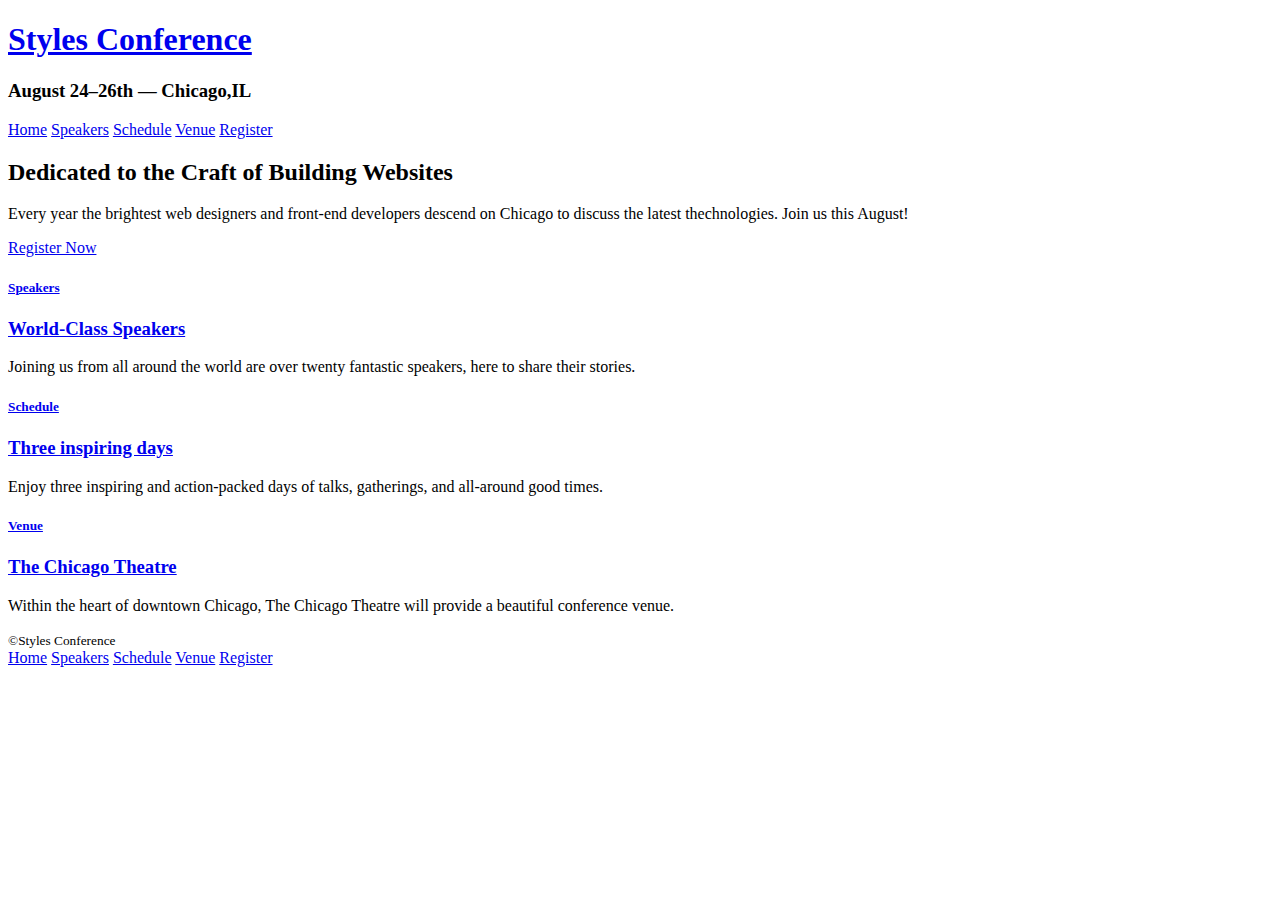
==== index.html @ 5a20f8f9 "update" ====
<!DOCTYPE html>
<html lang="en">
<head>
    <meta charset="UTF-8">
    <meta http-equiv="X-UA-Compatible" content="IE=edge">
    <meta name="viewport" content="width=device-width, initial-scale=1.0">
    <title>Styles Conference</title>
    <link rel="stylesheet" href="assets/stylesheets/main.css">
</head>
<body>

    <!--header-->
    <header class="container">
        <h1>
            <a href="index.html">Styles Conference</a>
        </h1>
        <h3>August 24&ndash;26th &mdash; Chicago,IL</h3>
        <nav>
            <a href="index.html">Home</a>
            <a href="speakers.html">Speakers</a>
            <a href="schedule">Schedule</a>
            <a href="venue.html">Venue</a>
            <a href="register.html">Register</a>
        </nav>
    </header>

    <!--Hero-->
    <section class="hero container">
        <h2>Dedicated to the Craft of Building Websites</h2>
        <p>Every year the brightest web designers and front-end developers descend on Chicago to discuss the latest thechnologies. Join us this August!</p>
        <a class="btn btn-alt" href="register.html">Register Now</a>
    </section>

    <!--Teasers-->
    <section class="container">

    <section>
        <a href="speakers.html">
        <h5>Speakers</h5>    
        <h3>World-Class Speakers</h3>
        </a>
        <p>Joining us from all around the world are over twenty fantastic speakers, here to share their stories.</p>
    </section>

    <section>
        <a href="schedule.html">
        <h5>Schedule</h5>
        <h3>Three inspiring days</h3>
        </a>
        <p>Enjoy three inspiring and action-packed days of talks, gatherings, and all-around good times.</p>
    </section>

    <section>
        <a href="venue.html">
        <h5>Venue</h5>
        <h3>The Chicago Theatre</h3>    
        </a>
        <p>Within the heart of downtown Chicago, The Chicago Theatre will provide a beautiful conference venue.</p>
    </section>

    </section>

    <!--footer-->

    <footer class="container">
        <small>&copy;Styles Conference</small>
        <nav>
            <a href="index.html">Home</a>
            <a href="speakers.html">Speakers</a>
            <a href="schedule.html">Schedule</a>
            <a href="venue.html">Venue</a>
            <a href="register">Register</a>
        </nav>

    </footer>
</body>
</html>
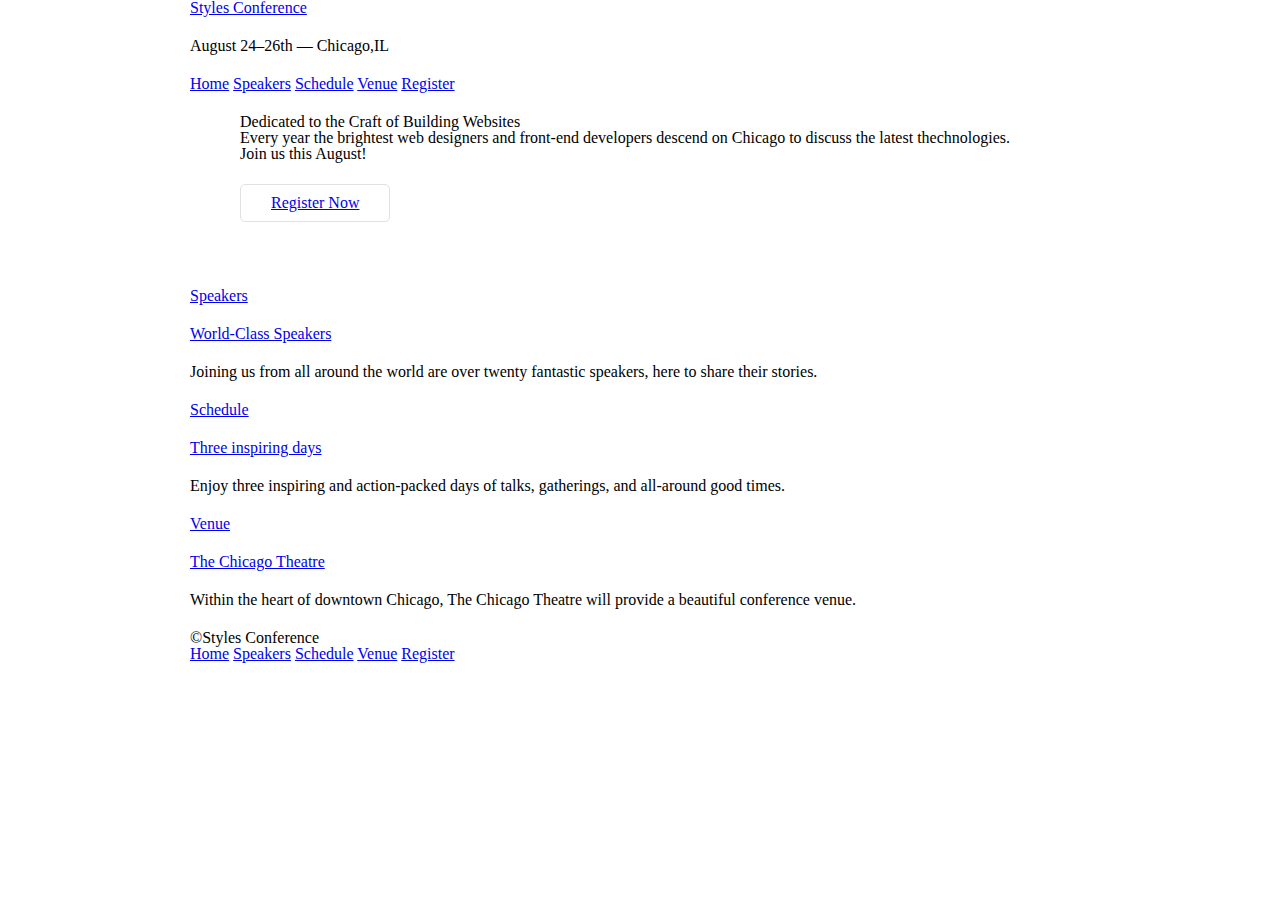
==== commit 7e030dad: "update" ====
--- a/index.html
+++ b/index.html
@@ -10,11 +10,13 @@
 <body>
 
     <!--header-->
+
     <header class="container">
         <h1>
             <a href="index.html">Styles Conference</a>
         </h1>
         <h3>August 24&ndash;26th &mdash; Chicago,IL</h3>
+        
         <nav>
             <a href="index.html">Home</a>
             <a href="speakers.html">Speakers</a>
@@ -22,9 +24,11 @@
             <a href="venue.html">Venue</a>
             <a href="register.html">Register</a>
         </nav>
+
     </header>
 
     <!--Hero-->
+
     <section class="hero container">
         <h2>Dedicated to the Craft of Building Websites</h2>
         <p>Every year the brightest web designers and front-end developers descend on Chicago to discuss the latest thechnologies. Join us this August!</p>
@@ -32,6 +36,7 @@
     </section>
 
     <!--Teasers-->
+
     <section class="container">
 
     <section>
@@ -64,6 +69,7 @@
 
     <footer class="container">
         <small>&copy;Styles Conference</small>
+        
         <nav>
             <a href="index.html">Home</a>
             <a href="speakers.html">Speakers</a>
--- a/assets/stylesheets/main.css
+++ b/assets/stylesheets/main.css
@@ -0,0 +1,106 @@
+/* http://meyerweb.com/eric/tools/css/reset/
+   v2.0 | 20110126
+   License: none (public domain)
+*/
+
+html, body, div, span, applet, object, iframe,
+h1, h2, h3, h4, h5, h6, p, blockquote, pre,
+a, abbr, acronym, address, big, cite, code,
+del, dfn, em, img, ins, kbd, q, s, samp,
+small, strike, strong, sub, sup, tt, var,
+b, u, i, center,
+dl, dt, dd, ol, ul, li,
+fieldset, form, label, legend,
+table, caption, tbody, tfoot, thead, tr, th, td,
+article, aside, canvas, details, embed,
+figure, figcaption, footer, header, hgroup,
+menu, nav, output, ruby, section, summary,
+time, mark, audio, video {
+  margin: 0;
+  padding: 0;
+  border: 0;
+  font-size: 100%;
+  font: inherit;
+  vertical-align: baseline;
+}
+/* HTML5 display-role reset for older browsers */
+article, aside, details, figcaption, figure,
+footer, header, hgroup, menu, nav, section {
+  display: block;
+}
+body {
+  line-height: 1;
+}
+ol, ul {
+  list-style: none;
+}
+blockquote, q {
+  quotes: none;
+}
+blockquote:before, blockquote:after,
+q:before, q:after {
+  content: '';
+  content: none;
+}
+table {
+  border-collapse: collapse;
+  border-spacing: 0;
+}
+
+/*
+  ========================================
+  Grid
+  ========================================
+*/
+
+*,
+*:before,
+*::after {
+    -webkit-box-sizing: border-box;
+       -moz-box-sizing: border-box;
+            box-sizing: border-box;
+}
+
+.container {
+    margin: 0 auto;
+    padding-left: 30px;
+    padding-right: 30px;
+    width: 960px;
+}
+
+/*
+  ========================================
+  Typography
+  ========================================
+*/
+
+h1, h3, h4, h5, p {
+    margin-bottom: 22px;
+}
+
+/*
+  ========================================
+  Buttons
+  ========================================
+*/
+
+.btn {
+    border-radius: 5px;
+    display: inline-block;
+    margin: 0;
+}
+
+.btn-alt {
+    border: 1px solid #dfe2e5;
+    padding: 10px 30px;
+}
+
+/*
+  ========================================
+  Home
+  ========================================
+*/
+
+.hero {
+    padding: 22px 80px 66px 80px;
+}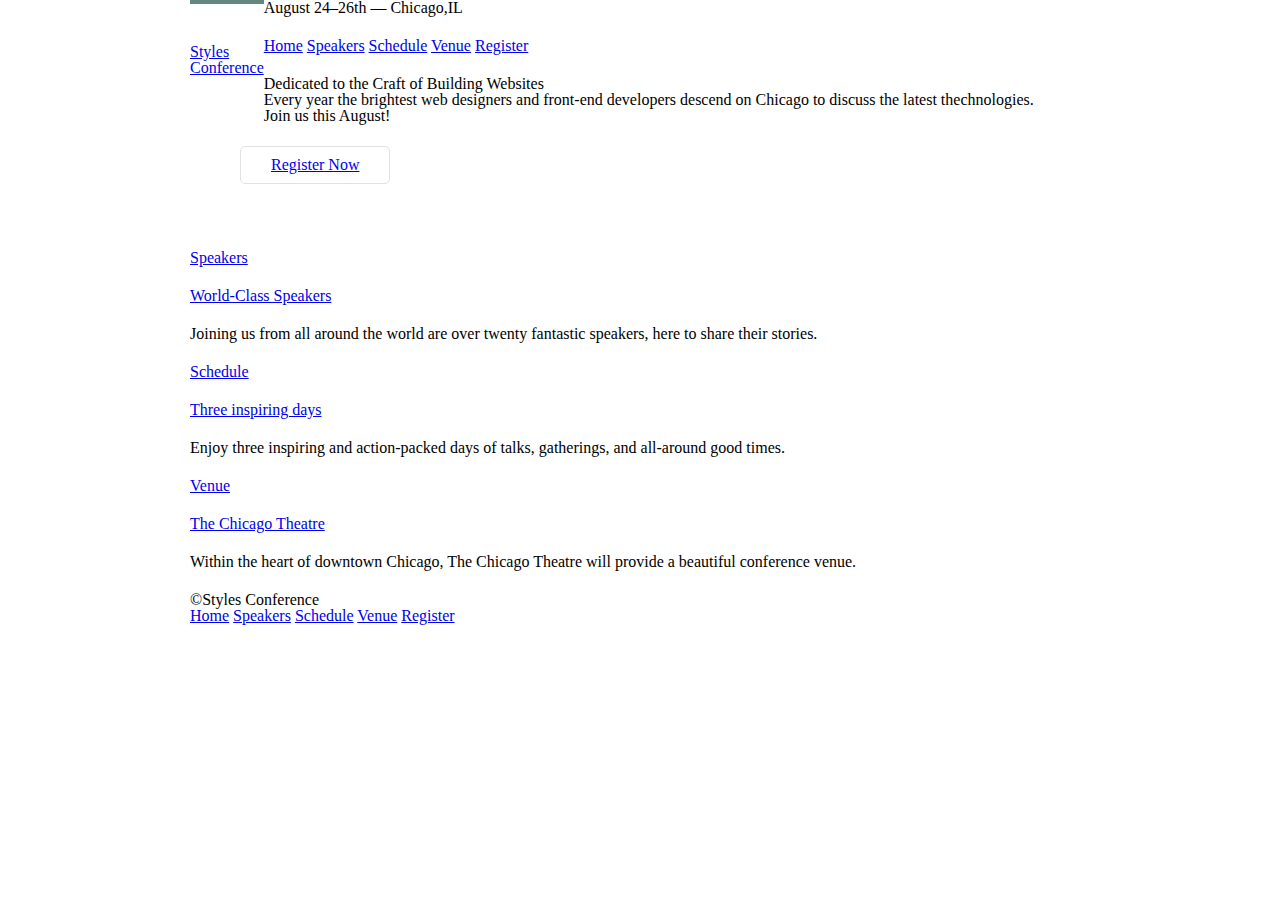
==== commit 1b438daf: "update" ====
--- a/index.html
+++ b/index.html
@@ -12,15 +12,15 @@
     <!--header-->
 
     <header class="container">
-        <h1>
-            <a href="index.html">Styles Conference</a>
+        <h1 class="logo">
+            <a href="index.html">Styles <br> Conference</a>
         </h1>
         <h3>August 24&ndash;26th &mdash; Chicago,IL</h3>
         
         <nav>
             <a href="index.html">Home</a>
             <a href="speakers.html">Speakers</a>
-            <a href="schedule">Schedule</a>
+            <a href="schedule.html">Schedule</a>
             <a href="venue.html">Venue</a>
             <a href="register.html">Register</a>
         </nav>
--- a/assets/stylesheets/main.css
+++ b/assets/stylesheets/main.css
@@ -103,4 +103,35 @@
 
 .hero {
     padding: 22px 80px 66px 80px;
+}
+
+/*
+  ========================================
+  Clearfix
+  ========================================
+*/
+
+.group:before,
+.group:after {
+  content: "";
+  display: table;
+}
+.group:after {
+  clear: both;
+}
+.group {
+  clear: both;
+  *zoom: 1;
+}
+
+/*
+  ========================================
+  Primary header
+  ========================================
+*/
+
+.logo {
+  border-top: 4px solid #648880;
+  padding: 40px 0 22px 0;
+  float: left;
 }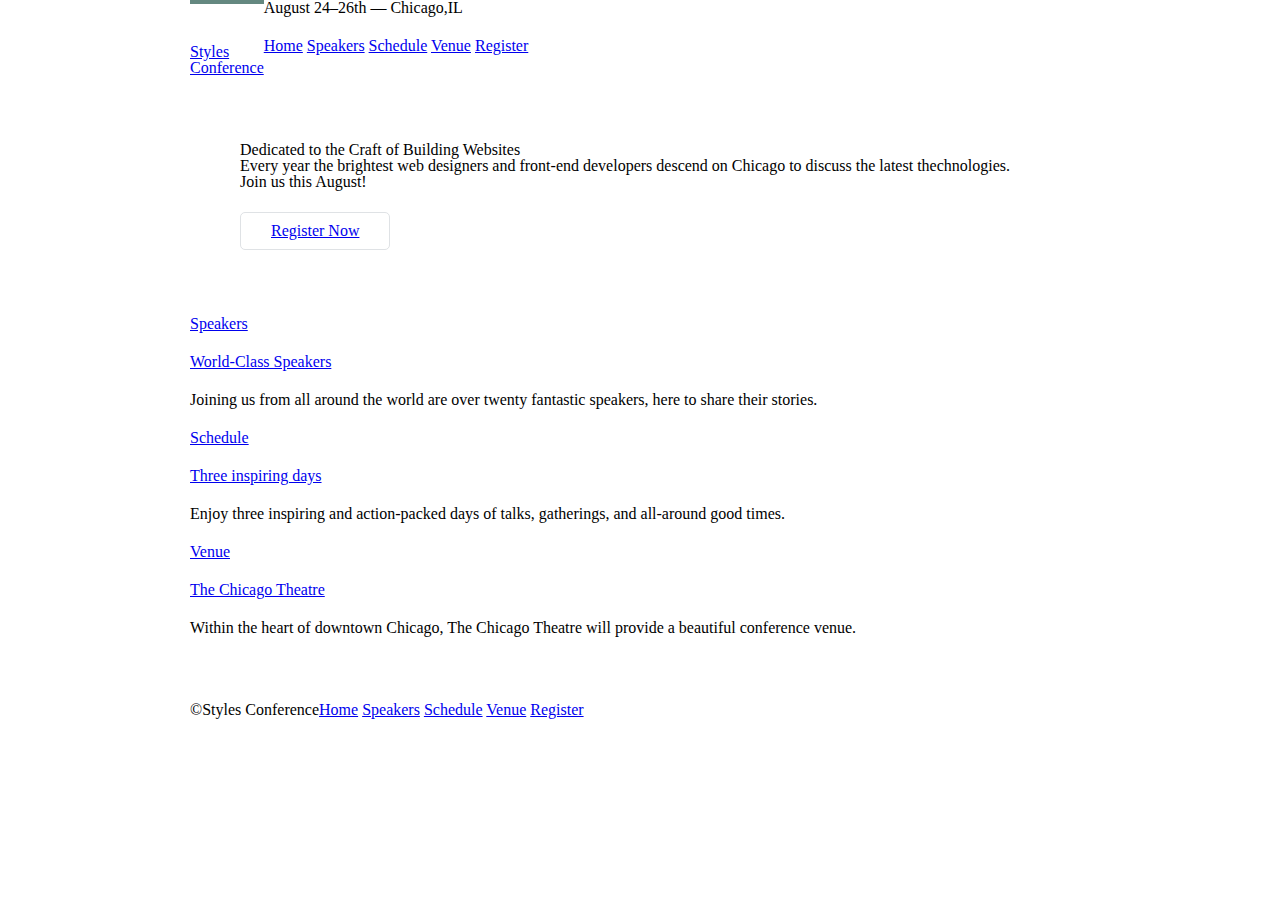
==== commit 65d4649b: "update" ====
--- a/index.html
+++ b/index.html
@@ -11,7 +11,7 @@
 
     <!--header-->
 
-    <header class="container">
+    <header class="container group">
         <h1 class="logo">
             <a href="index.html">Styles <br> Conference</a>
         </h1>
@@ -67,7 +67,7 @@
 
     <!--footer-->
 
-    <footer class="container">
+    <footer class="primary-footer container group">
         <small>&copy;Styles Conference</small>
         
         <nav>
--- a/assets/stylesheets/main.css
+++ b/assets/stylesheets/main.css
@@ -134,4 +134,19 @@
   border-top: 4px solid #648880;
   padding: 40px 0 22px 0;
   float: left;
+}
+
+/*
+  ========================================
+  Primary footer
+  ========================================
+*/
+
+.primary-footer {
+  padding-bottom: 44px;
+  padding-top: 44px;
+}
+
+.primary-footer small {
+  float: left;
 }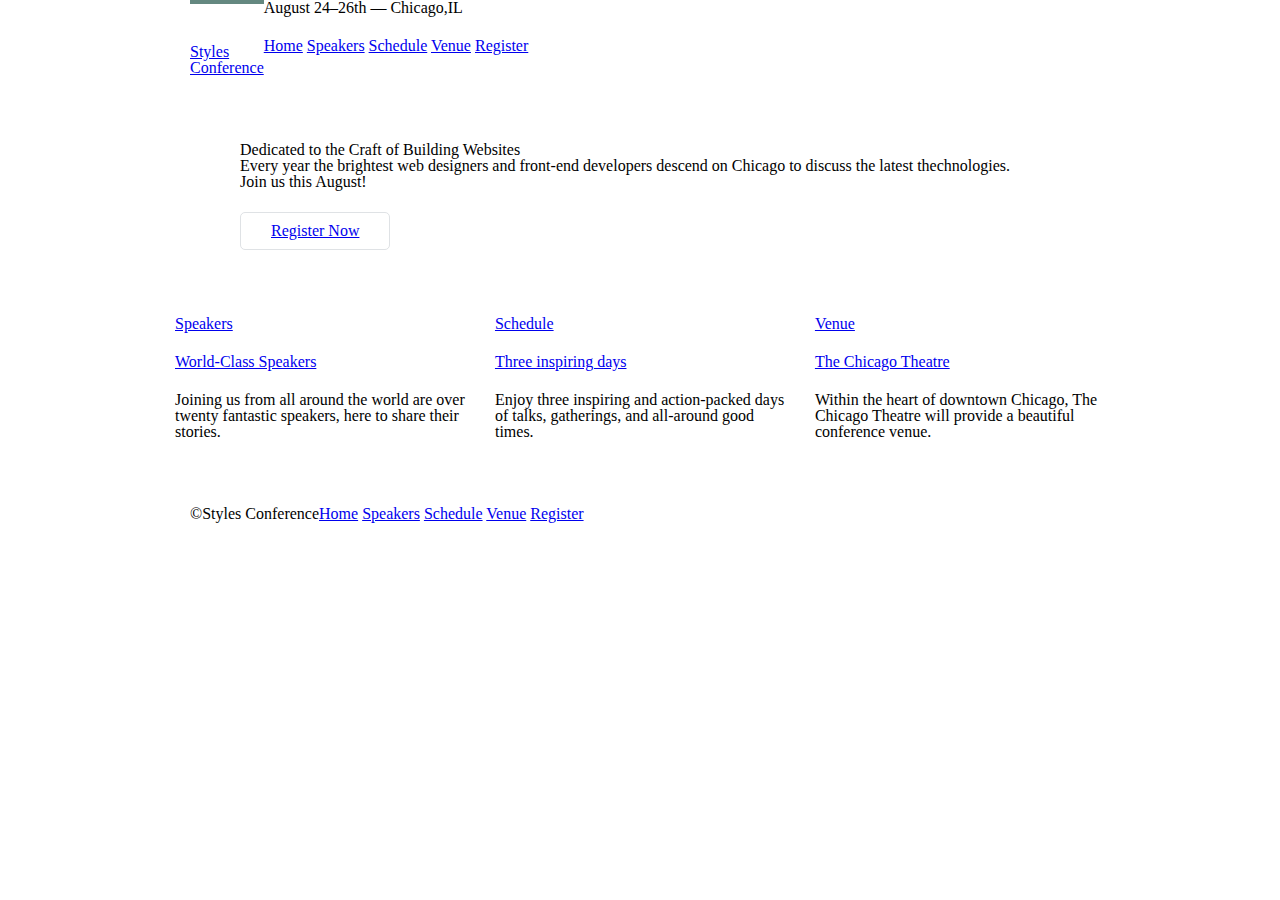
==== commit b29eb491: "update" ====
--- a/index.html
+++ b/index.html
@@ -37,25 +37,25 @@
 
     <!--Teasers-->
 
-    <section class="container">
+    <section class="grid">
 
-    <section>
+    <section class="col-1-3">
         <a href="speakers.html">
         <h5>Speakers</h5>    
         <h3>World-Class Speakers</h3>
         </a>
         <p>Joining us from all around the world are over twenty fantastic speakers, here to share their stories.</p>
-    </section>
+    </section><!--
 
-    <section>
+    --><section class="col-1-3">
         <a href="schedule.html">
         <h5>Schedule</h5>
         <h3>Three inspiring days</h3>
         </a>
         <p>Enjoy three inspiring and action-packed days of talks, gatherings, and all-around good times.</p>
-    </section>
+    </section><!--
 
-    <section>
+    --><section class="col-1-3">
         <a href="venue.html">
         <h5>Venue</h5>
         <h3>The Chicago Theatre</h3>    
--- a/assets/stylesheets/main.css
+++ b/assets/stylesheets/main.css
@@ -61,13 +61,37 @@
             box-sizing: border-box;
 }
 
+.container,
+.grid {
+  margin: 0 auto;
+  width: 960px;
+}
+
 .container {
-    margin: 0 auto;
     padding-left: 30px;
     padding-right: 30px;
-    width: 960px;
 }
 
+grid,
+.col-1-3,
+.col-2-3 {
+  padding-left: 15px;
+  padding-right: 15px;
+}
+
+.col-1-3,
+.col-2-3 {
+  display: inline-block;
+  vertical-align: top;
+}
+
+.col-1-3 {
+  width: 33.33%;
+}
+
+.col-2-3 {
+  width: 66.66%;
+}
 /*
   ========================================
   Typography
